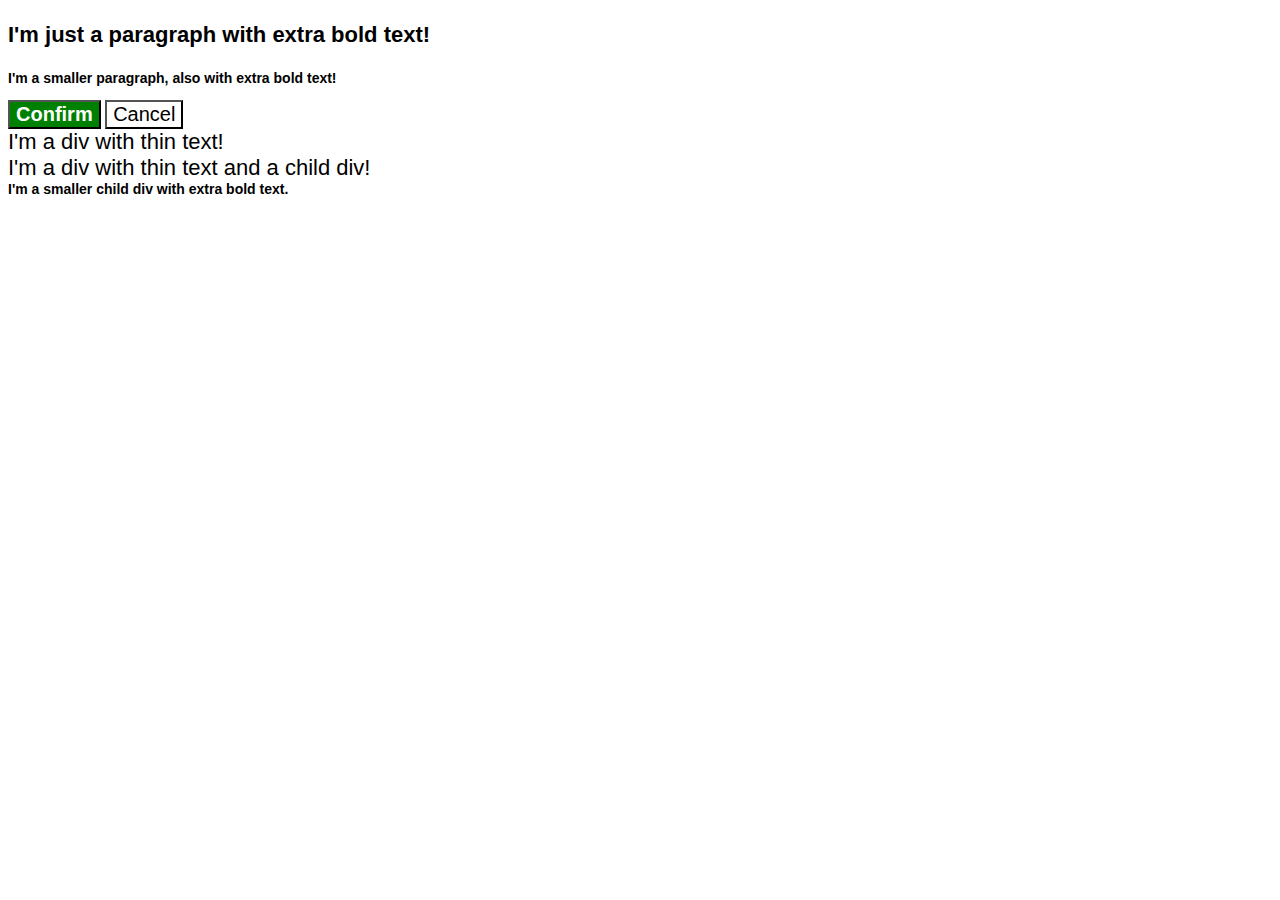
==== css-exercises/index.html @ 3e29f6ee "fix cascading issues" ====
<!DOCTYPE html>
<html lang="en">
  <head>
    <meta charset="UTF-8">
    <meta http-equiv="X-UA-Compatible" content="IE=edge">
    <meta name="viewport" content="width=device-width, initial-scale=1.0">
    <title>Fix the Cascade</title>
    <link rel="stylesheet" href="style.css">
  </head>
  <body>
    <p class="para">I'm just a paragraph with extra bold text!</p>
    <p class="para small-para">I'm a smaller paragraph, also with extra bold text!</p>

    <button id="confirm-button" class="button confirm">Confirm</button>
    <button id="cancel-button" class="button cancel">Cancel</button>

    <div class="text">I'm a div with thin text!</div>
    <div class="text">I'm a div with thin text and a child div!
      <div class="text child">I'm a smaller child div with extra bold text.</div>
    </div>
  </body>
</html>
---- css-exercises/style.css ----
body {
  font-family: Arial, Helvetica, sans-serif;
}

.para {
  color: hsl(0, 0%, 0%);
  font-weight: 800;
}

.para {
  font-size: 22px;
}

.small-para {
  font-size: 14px;
  font-weight: 800;
}

.button {
  background-color: rgb(255, 255, 255);
  color: rgb(0, 0, 0);
  font-size: 20px;
}

.confirm {
  background: green;
  color: white;
  font-weight: bold;
} 

div.text {
  color: rgb(0, 0, 0);
  font-size: 22px;
  font-weight: 100;
}

div.child {
  color: rgb(0, 0, 0);
  font-weight: 800;
  font-size: 14px;
}
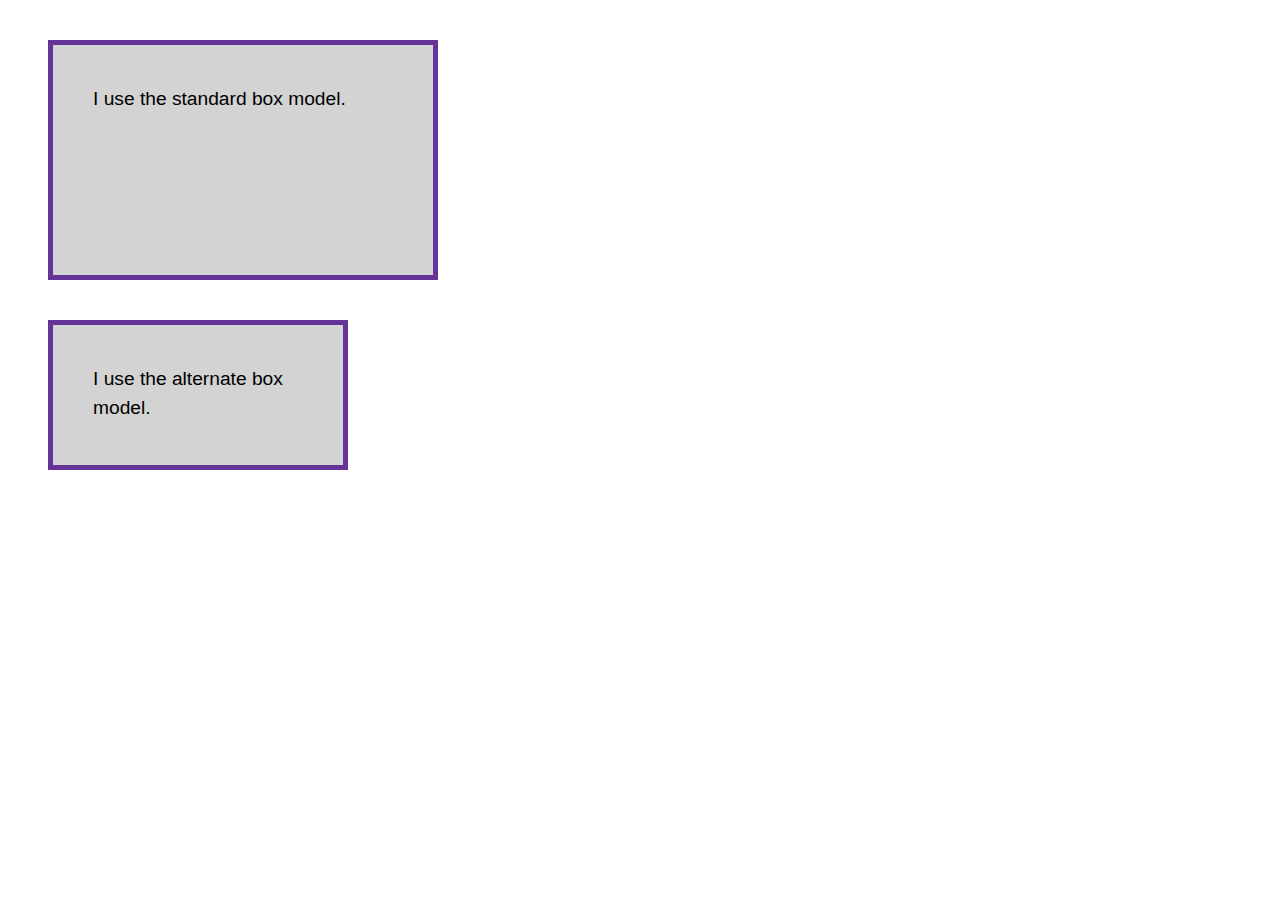
==== commit 1d11200b: "Practice box models" ====
--- a/css-exercises/index.html
+++ b/css-exercises/index.html
@@ -8,15 +8,7 @@
     <link rel="stylesheet" href="style.css">
   </head>
   <body>
-    <p class="para">I'm just a paragraph with extra bold text!</p>
-    <p class="para small-para">I'm a smaller paragraph, also with extra bold text!</p>
-
-    <button id="confirm-button" class="button confirm">Confirm</button>
-    <button id="cancel-button" class="button cancel">Cancel</button>
-
-    <div class="text">I'm a div with thin text!</div>
-    <div class="text">I'm a div with thin text and a child div!
-      <div class="text child">I'm a smaller child div with extra bold text.</div>
-    </div>
+    <div class="box">I use the standard box model.</div>
+    <div class="box alternate">I use the alternate box model.</div>    
   </body>
 </html>
--- a/css-exercises/style.css
+++ b/css-exercises/style.css
@@ -1,41 +1,15 @@
 body {
-  font-family: Arial, Helvetica, sans-serif;
+  font: 1.2em / 1.5 sans-serif;
+}
+.box {
+  border: 5px solid rebeccapurple;
+  background-color: lightgray;
+  padding: 40px;
+  margin: 40px;
+  width: 300px;
+  height: 150px;
 }
 
-.para {
-  color: hsl(0, 0%, 0%);
-  font-weight: 800;
+.alternate {
+  box-sizing: border-box;
 }
-
-.para {
-  font-size: 22px;
-}
-
-.small-para {
-  font-size: 14px;
-  font-weight: 800;
-}
-
-.button {
-  background-color: rgb(255, 255, 255);
-  color: rgb(0, 0, 0);
-  font-size: 20px;
-}
-
-.confirm {
-  background: green;
-  color: white;
-  font-weight: bold;
-} 
-
-div.text {
-  color: rgb(0, 0, 0);
-  font-size: 22px;
-  font-weight: 100;
-}
-
-div.child {
-  color: rgb(0, 0, 0);
-  font-weight: 800;
-  font-size: 14px;
-}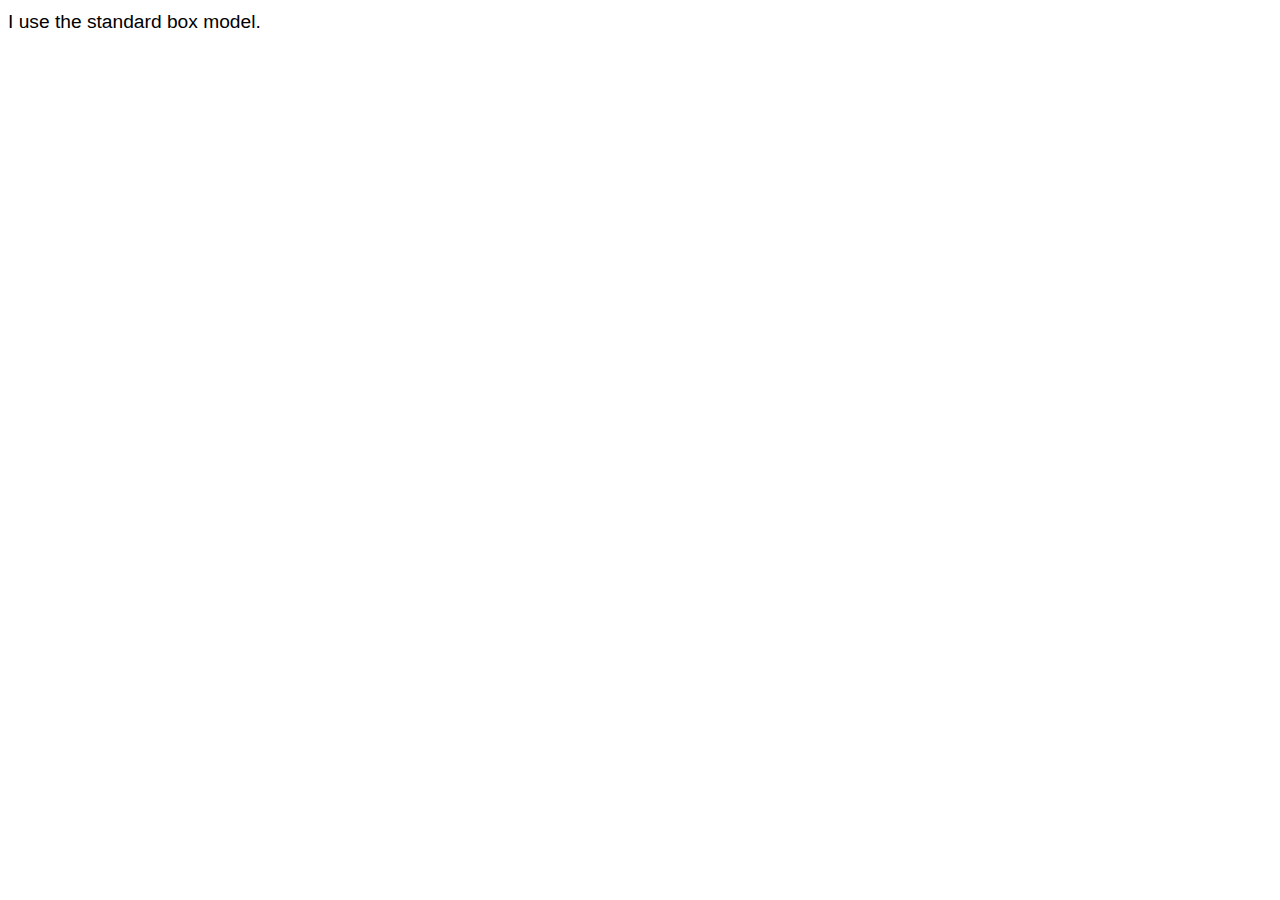
==== commit c29cdb0b: "Add style to div" ====
--- a/css-exercises/index.html
+++ b/css-exercises/index.html
@@ -9,6 +9,6 @@
   </head>
   <body>
     <div class="box">I use the standard box model.</div>
-    <div class="box alternate">I use the alternate box model.</div>    
+   
   </body>
 </html>
--- a/css-exercises/style.css
+++ b/css-exercises/style.css
@@ -1,15 +1,7 @@
 body {
   font: 1.2em / 1.5 sans-serif;
 }
+
 .box {
-  border: 5px solid rebeccapurple;
-  background-color: lightgray;
-  padding: 40px;
-  margin: 40px;
-  width: 300px;
-  height: 150px;
-}
 
-.alternate {
-  box-sizing: border-box;
-}
+}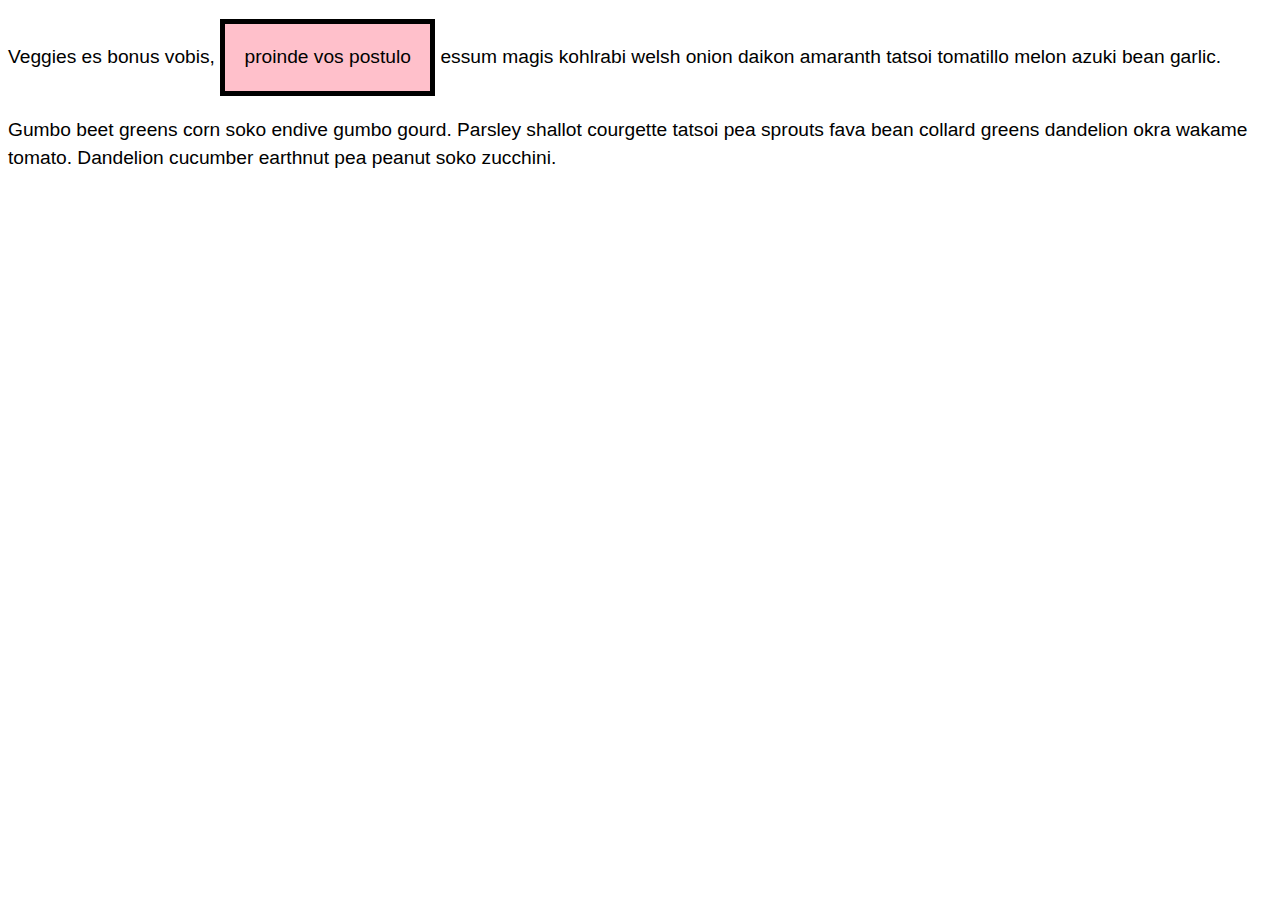
==== commit 3217eab2: "Add inline-block to a span element" ====
--- a/css-exercises/index.html
+++ b/css-exercises/index.html
@@ -8,7 +8,20 @@
     <link rel="stylesheet" href="style.css">
   </head>
   <body>
-    <div class="box">I use the standard box model.</div>
+    <div class="box">
+      <p>
+        Veggies es bonus vobis, <span>proinde vos postulo</span> essum magis
+        kohlrabi welsh onion daikon amaranth tatsoi tomatillo melon azuki bean
+        garlic.
+      </p>
+    
+      <p>
+        Gumbo beet greens corn soko endive gumbo gourd. Parsley shallot courgette
+        tatsoi pea sprouts fava bean collard greens dandelion okra wakame tomato.
+        Dandelion cucumber earthnut pea peanut soko zucchini.
+      </p>
+    </div>
+    
    
   </body>
 </html>
--- a/css-exercises/style.css
+++ b/css-exercises/style.css
@@ -2,6 +2,9 @@
   font: 1.2em / 1.5 sans-serif;
 }
 
-.box {
-
-}+.box span {
+  background-color: pink;
+  border: 5px solid black;
+  padding: 1em;
+  display: inline-block;
+}
